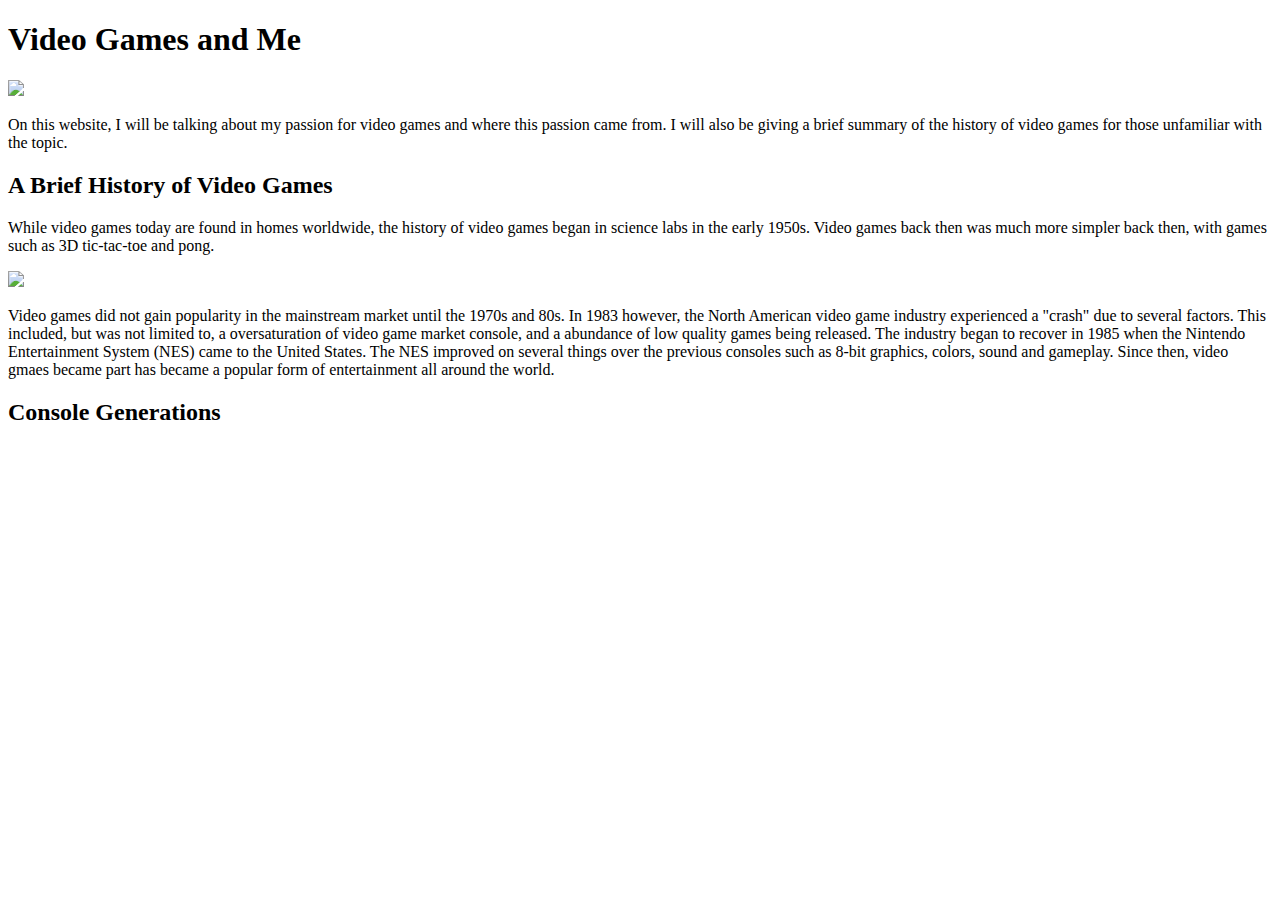
==== Index.html @ 76ea4a5a "Passion Project started" ====
<!DOCTYPE html>
<html>
    <head>
        <title> </title>
        <link rel="stylesheet" href="games.css">


     </head>
   <body>

<h1>Video Games and Me</h1>
<img src="https://www.pymnts.com/wp-content/uploads/2018/04/video-game-streaming-subscription.jpg" width="400px">

<p>On this website, I will be talking about my passion for video games and where this passion came from.
I will also be giving a brief summary of the history of video games for those unfamiliar with the topic.</p>

<h2>A Brief History of Video Games</h2>
<p>While video games today are found in homes worldwide, the history of video games began in science labs in the early 1950s. Video games back then was much more simpler back then, with games such as 3D tic-tac-toe and pong.</p>
<img src="https://www.lifewire.com/thmb/YNqMWZqoYXBI8B8_1TypDRO_TZ8=/1500x1500/smart/filters:no_upscale()/Pong.svg-58ae72833df78c345ba1e34e.png" width="200px">
<p>Video games did not gain popularity in the mainstream market until the 1970s and 80s. In 1983 however, the North American video game industry experienced a "crash" due to several factors. This included, but was not limited to, a oversaturation of video game market console, and a abundance of low quality games being released.
The industry began to recover in 1985 when the Nintendo Entertainment System (NES) came to the United States. The NES improved on several things over the previous consoles such as 8-bit graphics, colors, sound and gameplay. Since then, video gmaes became part has became a popular form of entertainment all around the world.</p>

<h2>Console Generations</h2>









   </body>
</html>
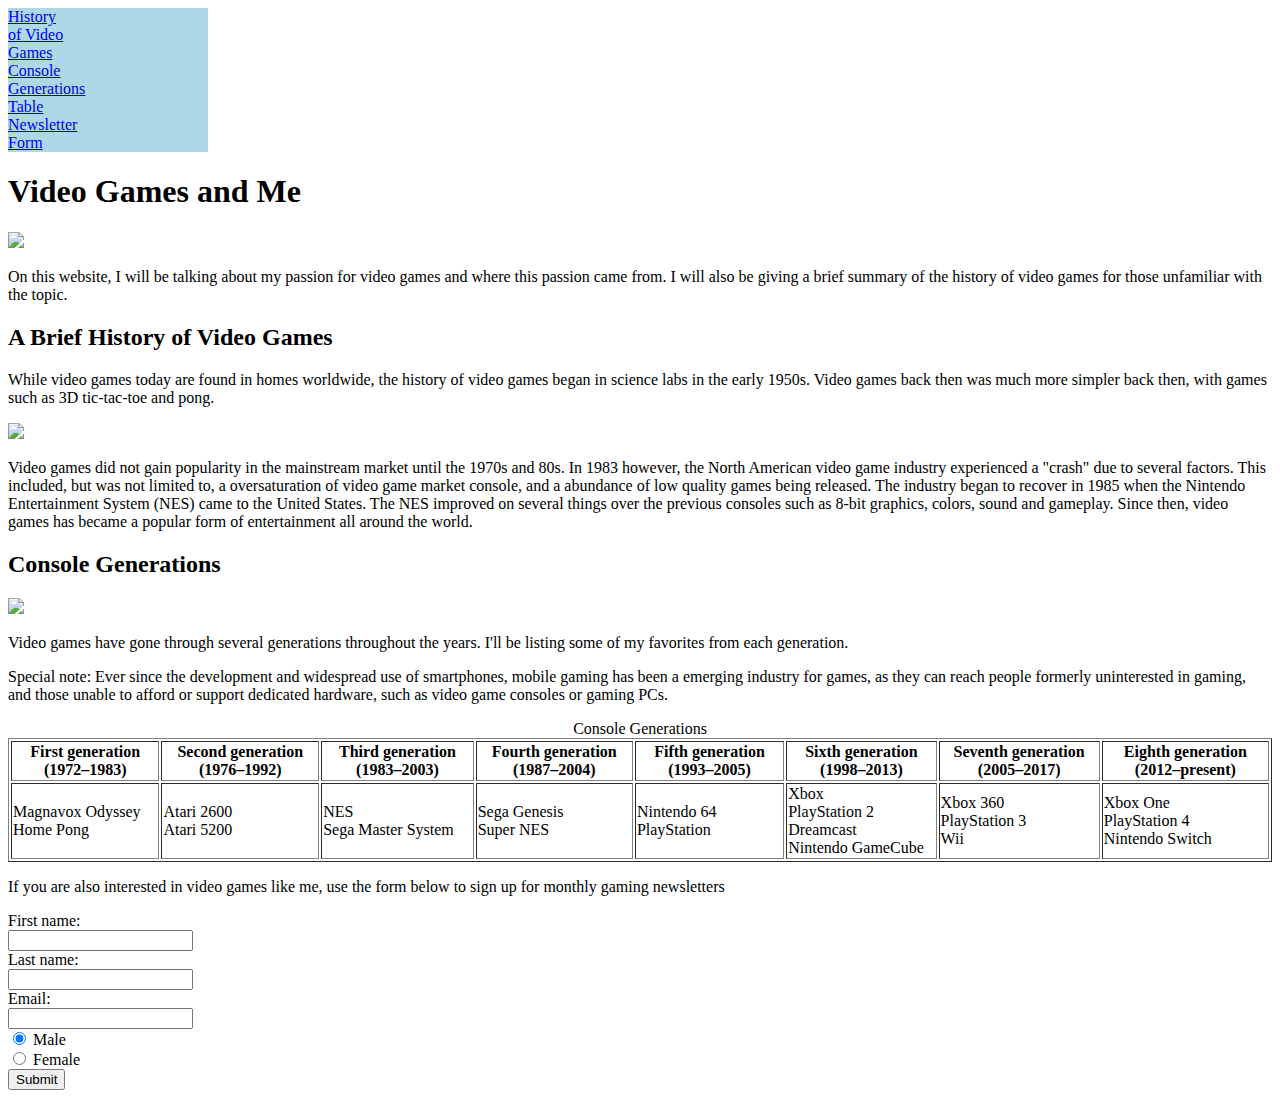
==== commit fd39cb56: "Passion project progress" ====
--- a/Index.html
+++ b/Index.html
@@ -3,10 +3,17 @@
     <head>
         <title> </title>
         <link rel="stylesheet" href="games.css">
+     </head>
+   <body>
+
+<ul>
+    <li><a href="#history">History of Video Games</a></li>
+    <li><a href="#generations">Console Generations</a></li>
+    <li><a href="#table">Table</a></li>
+    <li><a href="#form">Newsletter Form</a></li>
+</ul>
 
 
-     </head>
-   <body>
 
 <h1>Video Games and Me</h1>
 <img src="https://www.pymnts.com/wp-content/uploads/2018/04/video-game-streaming-subscription.jpg" width="400px">
@@ -14,19 +21,60 @@
 <p>On this website, I will be talking about my passion for video games and where this passion came from.
 I will also be giving a brief summary of the history of video games for those unfamiliar with the topic.</p>
 
-<h2>A Brief History of Video Games</h2>
+<h2 id="history">A Brief History of Video Games</h2>
 <p>While video games today are found in homes worldwide, the history of video games began in science labs in the early 1950s. Video games back then was much more simpler back then, with games such as 3D tic-tac-toe and pong.</p>
 <img src="https://www.lifewire.com/thmb/YNqMWZqoYXBI8B8_1TypDRO_TZ8=/1500x1500/smart/filters:no_upscale()/Pong.svg-58ae72833df78c345ba1e34e.png" width="200px">
 <p>Video games did not gain popularity in the mainstream market until the 1970s and 80s. In 1983 however, the North American video game industry experienced a "crash" due to several factors. This included, but was not limited to, a oversaturation of video game market console, and a abundance of low quality games being released.
-The industry began to recover in 1985 when the Nintendo Entertainment System (NES) came to the United States. The NES improved on several things over the previous consoles such as 8-bit graphics, colors, sound and gameplay. Since then, video gmaes became part has became a popular form of entertainment all around the world.</p>
+The industry began to recover in 1985 when the Nintendo Entertainment System (NES) came to the United States. The NES improved on several things over the previous consoles such as 8-bit graphics, colors, sound and gameplay. Since then, video games has became a popular form of entertainment all around the world.</p>
 
-<h2>Console Generations</h2>
+<h2 id="generations">Console Generations</h2>
+<img src="https://usercontent1.hubstatic.com/8847242_f520.jpg" width="250px">
+<p>Video games have gone through several generations throughout the years. I'll be listing some of my favorites from each generation.</p>
+<p>Special note: Ever since the development and widespread use of smartphones, mobile gaming has been a emerging industry for games, as they can reach people formerly uninterested in gaming, and those unable to afford or support dedicated hardware, such as video game consoles or gaming PCs.</p>
+<div>
+<table border="1">
+    <caption id="table">Console Generations</caption>
+    <tr>
+        <th>First generation (1972–1983)</th>
+        <th>Second generation (1976–1992)</th>
+        <th>Third generation (1983–2003)</th>
+        <th>Fourth generation (1987–2004)</th>
+        <th>Fifth generation (1993–2005)</th>
+        <th>Sixth generation (1998–2013)</th>
+        <th>Seventh generation (2005–2017)</th>
+        <th>Eighth generation (2012–present)</th>
+    </tr>
+    <tr>
+        <td>Magnavox Odyssey<br>Home Pong</td>
+        <td>Atari 2600<br>Atari 5200</td>
+        <td>NES<br>Sega Master System</td>
+        <td>Sega Genesis<br>Super NES</td>
+        <td>Nintendo 64<br>PlayStation</td>
+        <td>Xbox<br>PlayStation 2<br>Dreamcast<br>Nintendo GameCube</td>
+        <td>Xbox 360<br>PlayStation 3<br>Wii</td>
+        <td>Xbox One<br>PlayStation 4<br>Nintendo Switch</td>
+    </tr>
+</table>
+</div>
 
 
+<p>If you are also interested in video games like me, use the form below to sign up for monthly gaming newsletters</p>
 
+<form id="form">
+    First name:<br>
+    <input type="text" name="firstname">
+    <br>
+    Last name:<br>
+    <input type="text" name="lastname">
+    <br>
+    Email:<br>
+    <input type="text" name="email">
+    <br>
 
+    <input type="radio" name="gender" value="male"checked> Male<br>
+    <input type="radio" name="gender" value="female"unchecked> Female<br>
 
-
+    <input type="Submit" value="Submit">
 
 
 
--- a/games.css
+++ b/games.css
@@ -0,0 +1,16 @@
+ul {
+  list-style-type: none;
+  margin: 0;
+  padding: 0;
+  width: 200px;
+  background-color: lightblue;
+}
+li a{
+    display: block;
+  width: 60px;
+}
+li a:hover{
+    background-color: #555;
+  color: white;
+
+}